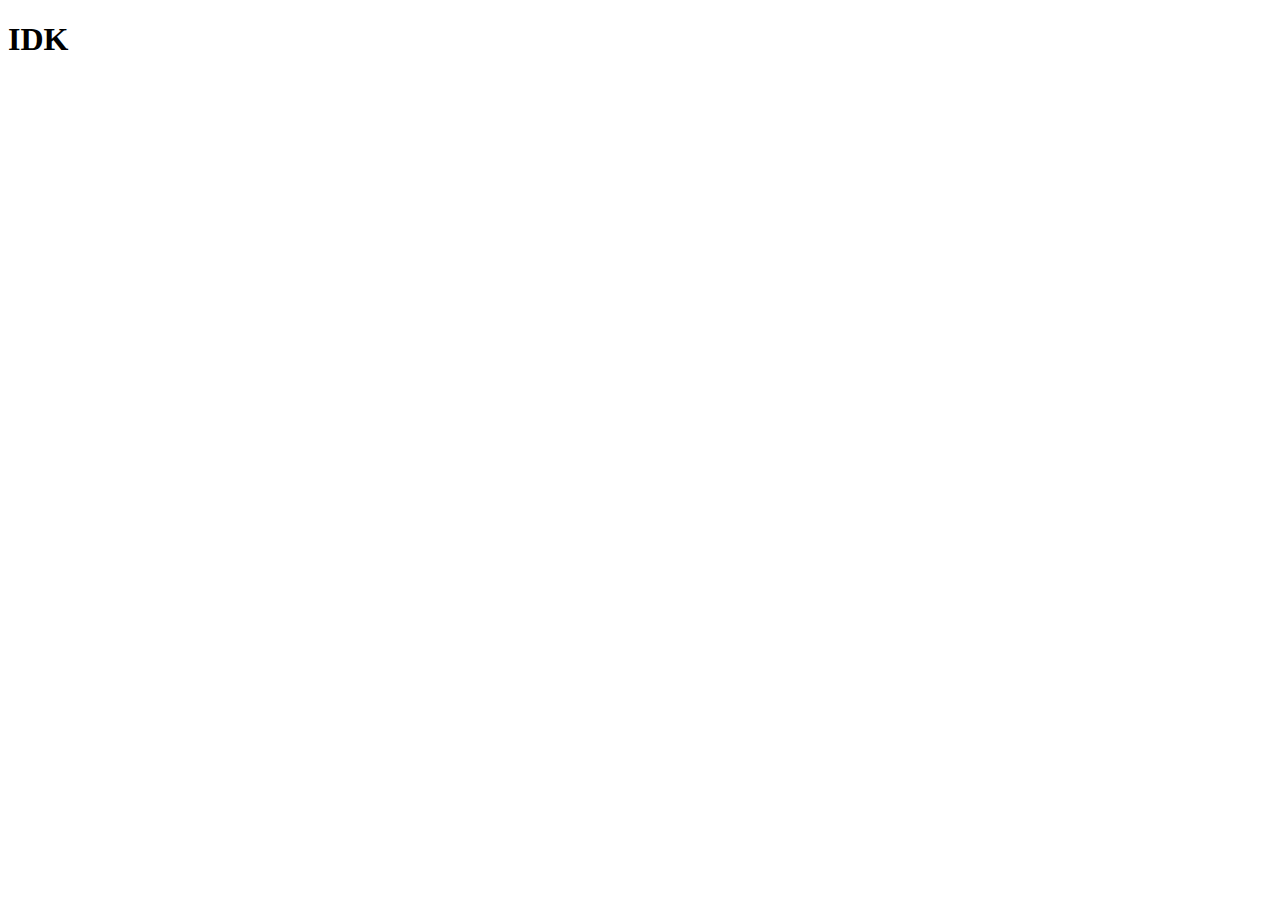
==== main.html @ 00d84526 "First files" ====
<!DOCTYPE html>
<html lang="en">
<head>
    <meta charset="UTF-8">
    <meta name="viewport" content="width=device-width, initial-scale=1.0">
    <title>Mudruk Artem</title>
</head>
<body>
    <h1>IDK</h1>
</body>
</html>
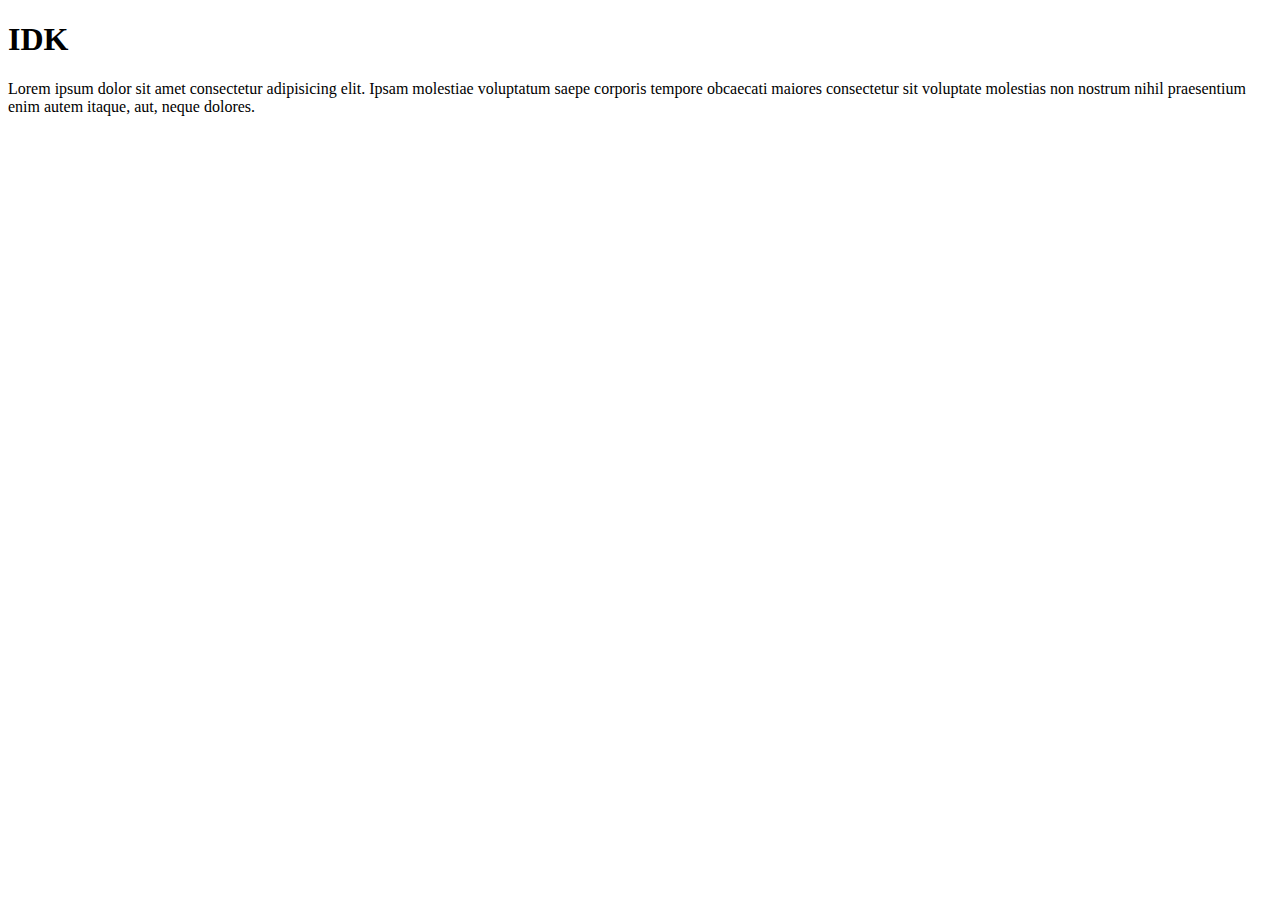
==== commit 2020425b: "lorem" ====
--- a/main.html
+++ b/main.html
@@ -7,5 +7,6 @@
 </head>
 <body>
     <h1>IDK</h1>
+    <p>Lorem ipsum dolor sit amet consectetur adipisicing elit. Ipsam molestiae voluptatum saepe corporis tempore obcaecati maiores consectetur sit voluptate molestias non nostrum nihil praesentium enim autem itaque, aut, neque dolores.</p>
 </body>
 </html>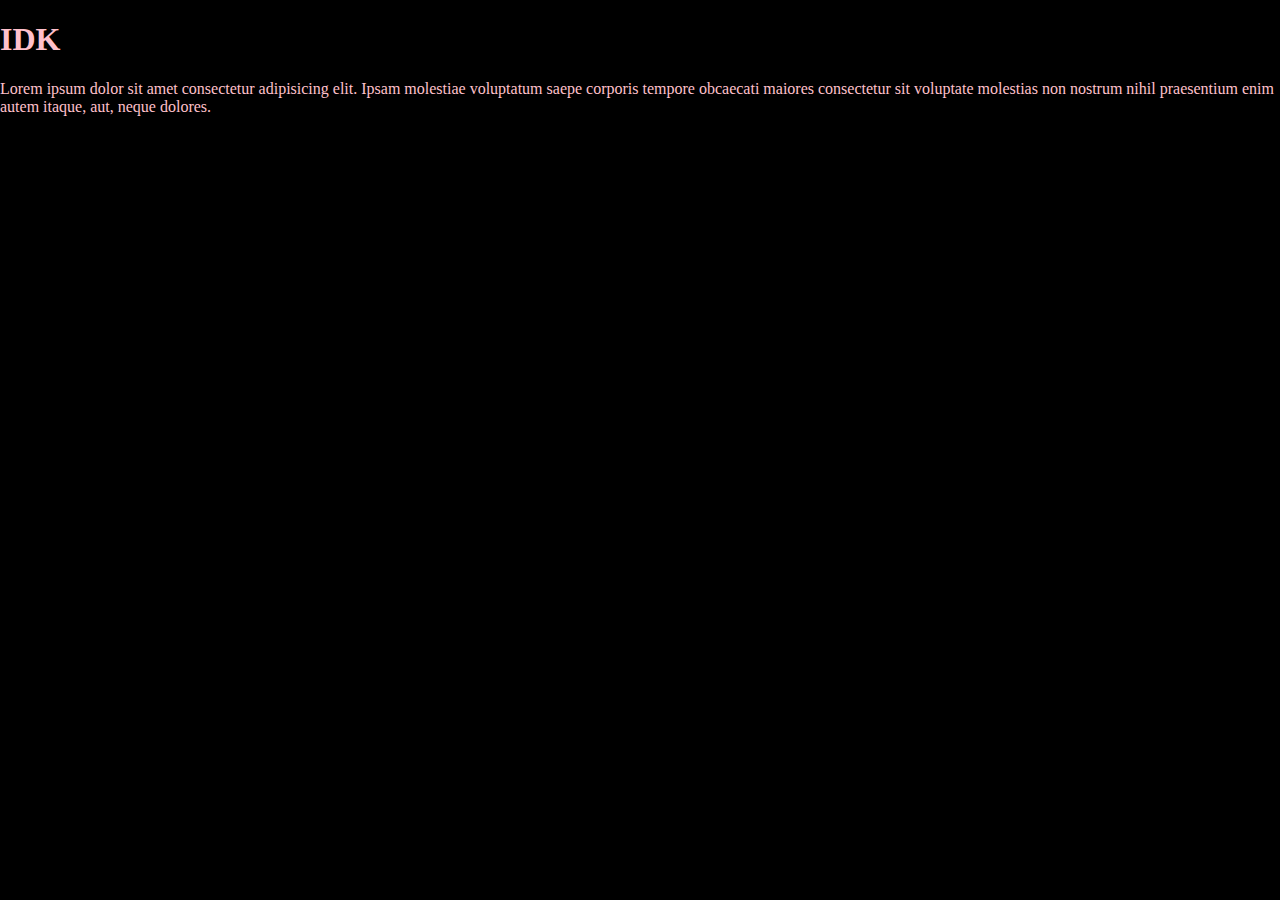
==== commit 8cf58694: "Initital style" ====
--- a/main.html
+++ b/main.html
@@ -4,6 +4,7 @@
     <meta charset="UTF-8">
     <meta name="viewport" content="width=device-width, initial-scale=1.0">
     <title>Mudruk Artem</title>
+    <link rel="stylesheet" href="styles.css">
 </head>
 <body>
     <h1>IDK</h1>
--- a/styles.css
+++ b/styles.css
@@ -0,0 +1,5 @@
+body {
+    margin: 0;
+    background-color: black;
+    color: pink;
+}